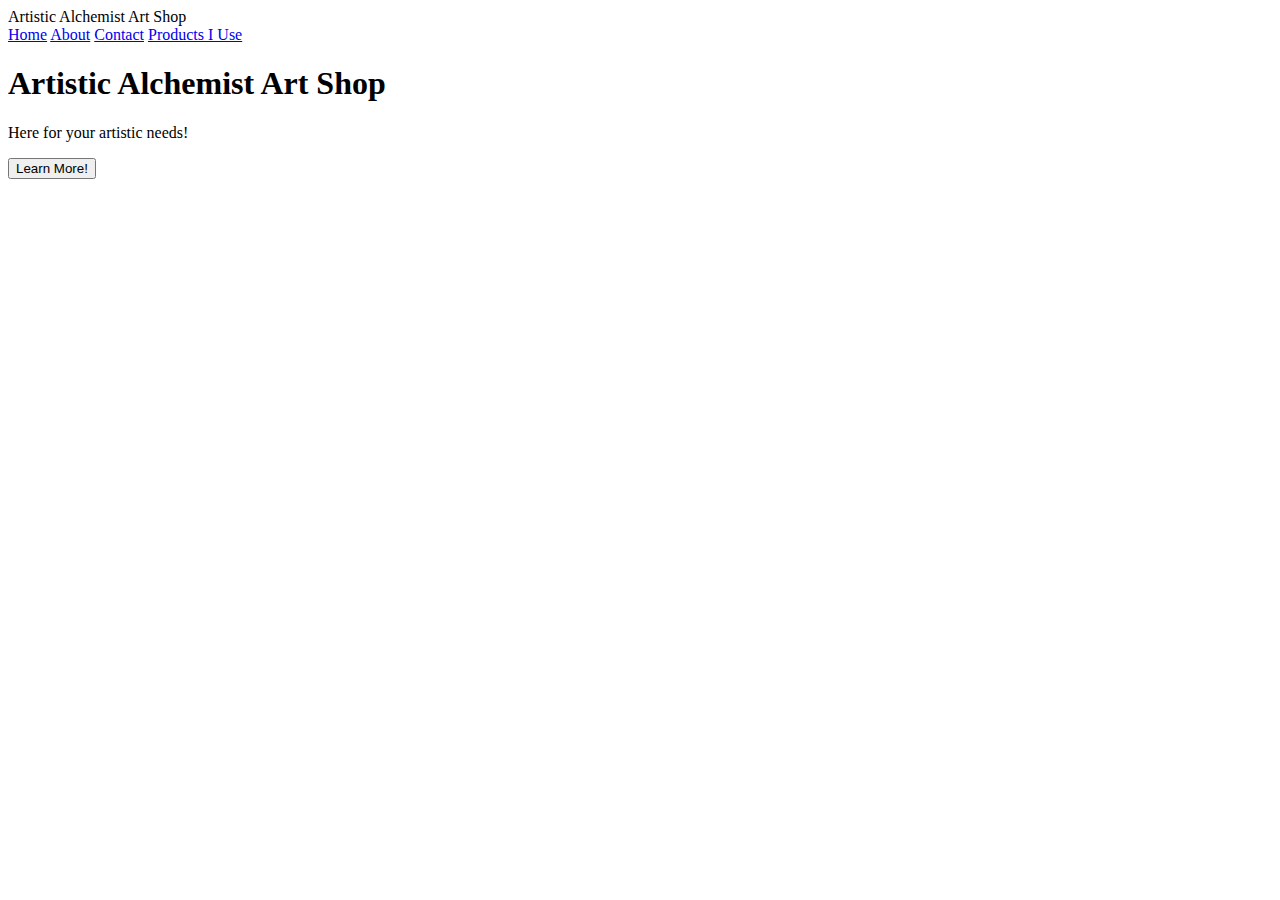
==== index.html @ 0463519f "Update index.html" ====
<!DOCTYPE html>
<html lang="en">
<head>
    <meta charset="UTF-8">
    <meta name="viewport" content="width=device-width, initial-scale=1.0">
    <title>Artistic Alchemist Art Shop</title>
</head>
<body>
    <nav>
        <div class="logo">Artistic Alchemist Art Shop</div>
        <div class="nav items">
            <a href="/">Home</a>
            <a href="/">About</a>
            <a href="/">Contact</a>
            <a href="/">Products I Use</a>
    </nav>
    <section class="hero"></section>
    <div class="hero-container">
        <div class="clomumn-left">
            <h1>Artistic Alchemist Art Shop</h1>
            <p>Here for your artistic needs!</p>
            <button>Learn More!</button>
        </div>
        <div class="clomumn-right">
            <img src="./image-1.svg" alt="illust" class="hero-image>
        </div>
    </div>
</body>
</html>
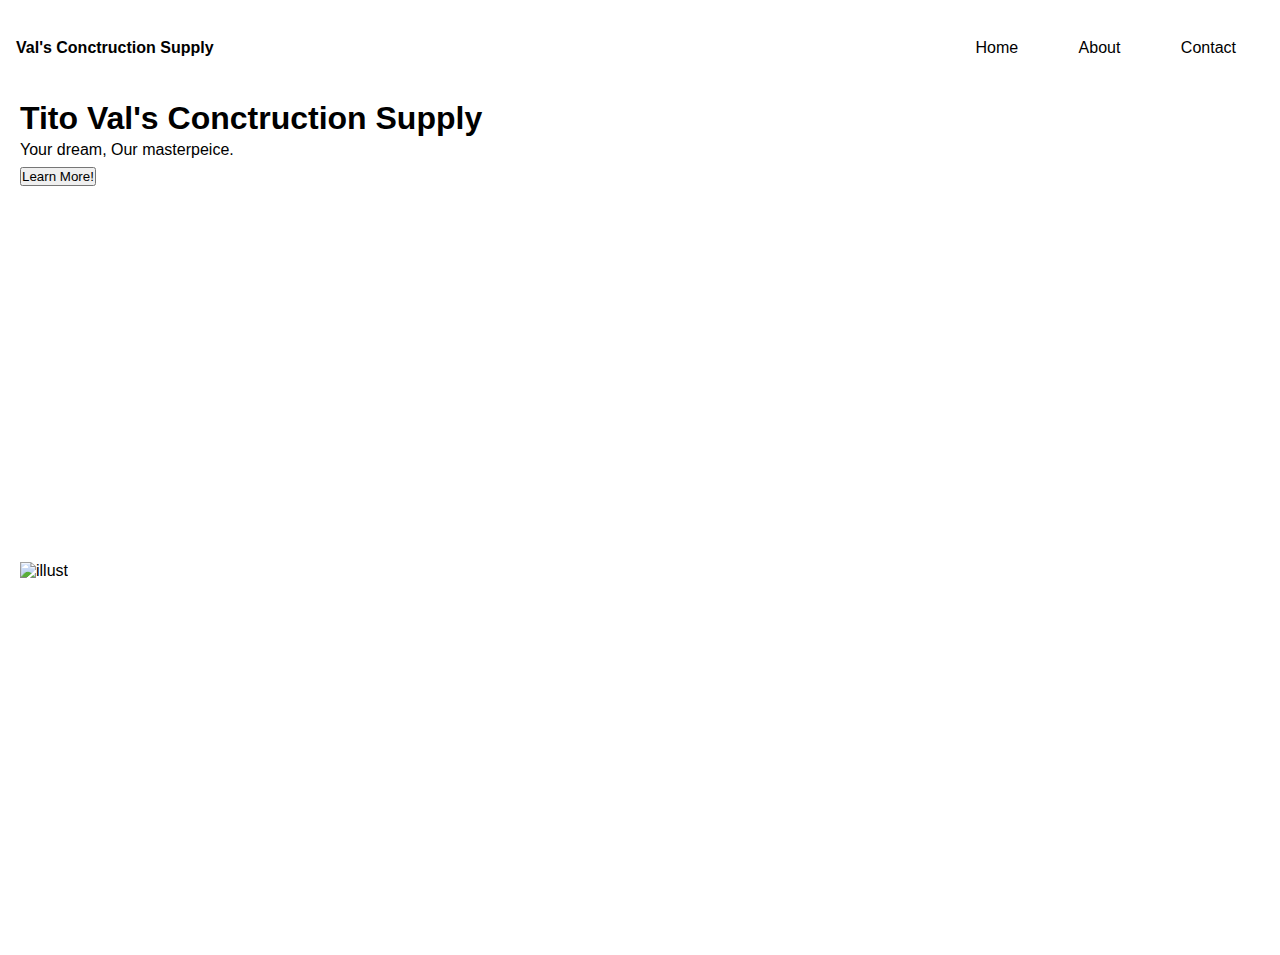
==== commit a6d28035: "n" ====
--- a/index.html
+++ b/index.html
@@ -3,26 +3,27 @@
 <head>
     <meta charset="UTF-8">
     <meta name="viewport" content="width=device-width, initial-scale=1.0">
-    <title>Artistic Alchemist Art Shop</title>
+    <title>Tito Val's Conctruction Supply</title>
+    <link rel="stylesheet" href="style.css">
 </head>
 <body>
     <nav>
-        <div class="logo">Artistic Alchemist Art Shop</div>
+        <div class="logo">Val's Conctruction Supply</div>
         <div class="nav items">
             <a href="/">Home</a>
             <a href="/">About</a>
             <a href="/">Contact</a>
-            <a href="/">Products I Use</a>
     </nav>
     <section class="hero"></section>
-    <div class="hero-container">
+    <div class="container">
         <div class="clomumn-left">
-            <h1>Artistic Alchemist Art Shop</h1>
-            <p>Here for your artistic needs!</p>
+            <h1>Tito Val's Conctruction Supply</h1>
+            <p>Your dream, Our masterpeice.</p>
             <button>Learn More!</button>
         </div>
         <div class="clomumn-right">
-            <img src="./image-1.svg" alt="illust" class="hero-image>
+            <img src="https://www.shutterstock.com/image-vector/builders-construction-workers-helmets-vector-260nw-2162673107.jpg
+            " alt="illust">
         </div>
     </div>
 </body>
--- a/style.css
+++ b/style.css
@@ -0,0 +1,40 @@
+* {
+    box-sizing: border-box;
+    margin: 4px;;
+    padding: 0px;;
+    font-family: 'Trebuchet MS', 'Lucida Sans Unicode', 'Lucida Grande', 'Lucida Sans', Arial, sans-serif; 
+}
+
+nav {
+    height:80px;
+    background: white;
+    display: flex;
+    justify-content: space-between;
+    align-items: center;
+    padding:0rem calc((100vw-1300px) / 2);
+}
+
+.logo {
+    color: black;
+    font: size 12px;
+    font-weight: bold;
+    font-style: italic
+    padding: 0 2rem;
+}
+
+nav a{
+    text-decoration: none;
+    color:black;
+    padding: 0 1.5rem;
+}
+
+.hero{
+    background: white;
+}
+
+.container {
+    display:grid;
+    grid-template-columns: auto;
+    height:95vh;
+    padding:3rem calc((100vw-1300px) / 2);
+}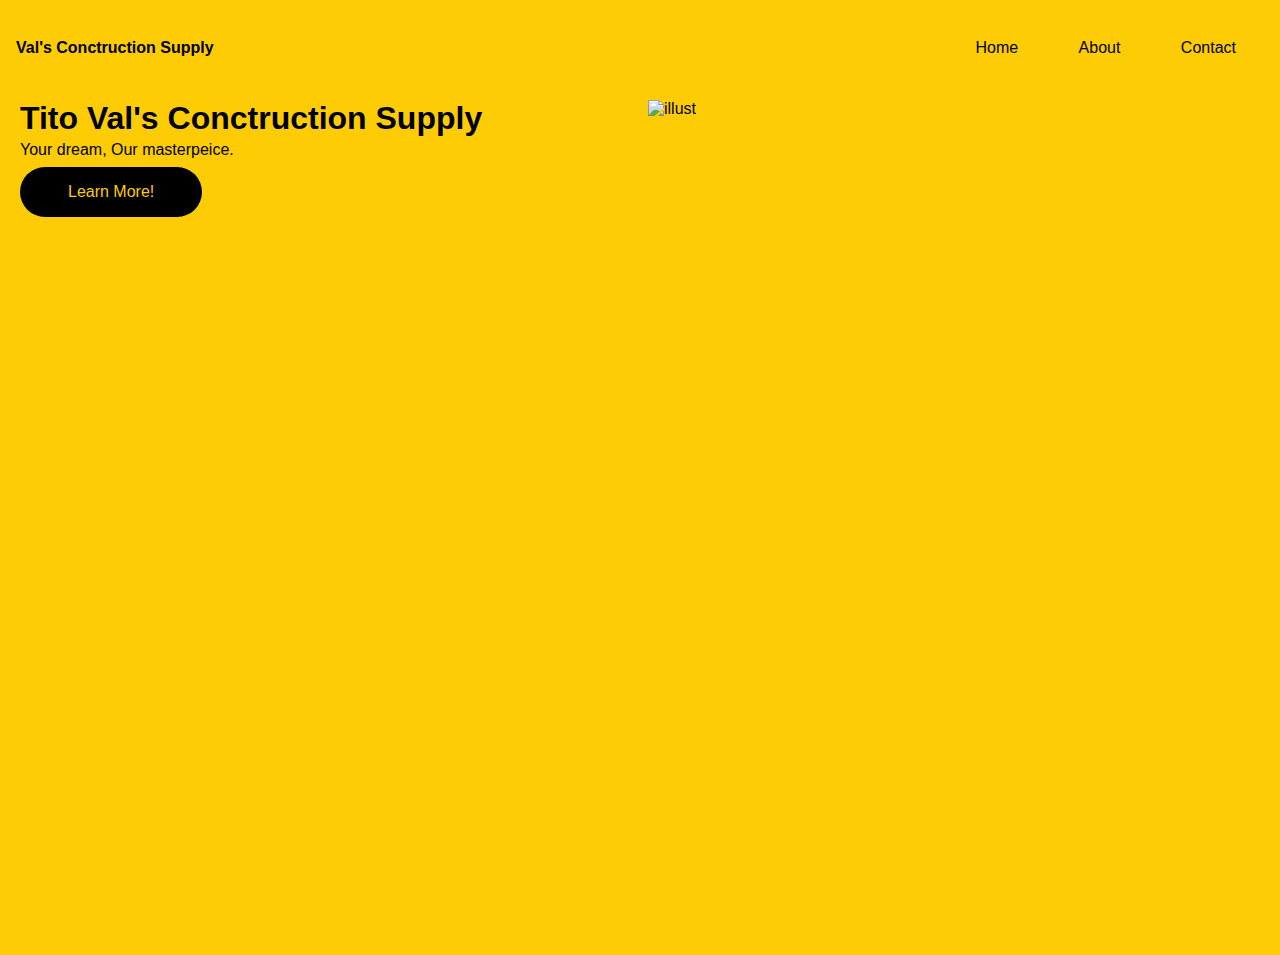
==== commit 811450ec: "j" ====
--- a/index.html
+++ b/index.html
@@ -22,8 +22,8 @@
             <button>Learn More!</button>
         </div>
         <div class="clomumn-right">
-            <img src="https://www.shutterstock.com/image-vector/builders-construction-workers-helmets-vector-260nw-2162673107.jpg
-            " alt="illust">
+            <img src="https://images.freeimages.com/image/previews/3c4/construction-laborer-semi-flat-png-art-5696856.png
+            " alt="illust" class="hero-image">
         </div>
     </div>
 </body>
--- a/style.css
+++ b/style.css
@@ -3,11 +3,12 @@
     margin: 4px;;
     padding: 0px;;
     font-family: 'Trebuchet MS', 'Lucida Sans Unicode', 'Lucida Grande', 'Lucida Sans', Arial, sans-serif; 
+    background-color: #fdcc04;
 }
 
 nav {
     height:80px;
-    background: white;
+    background:#fdcc04;
     display: flex;
     justify-content: space-between;
     align-items: center;
@@ -29,12 +30,60 @@
 }
 
 .hero{
-    background: white;
+    background: #fdcc04;
 }
 
 .container {
     display:grid;
-    grid-template-columns: auto;
+    grid-template-columns: 1fr 1fr;
     height:95vh;
     padding:3rem calc((100vw-1300px) / 2);
+}
+
+.column-left{
+    display:flex;
+    flex-direction: column;
+    justify-content: center;
+    align-items: flex-start;
+    color: black;
+    padding: 0rem 2rem;
+}
+
+.column-left h1{
+    margin-bottom: 1rem;
+    font-size: 3rem;
+}
+
+.column-right {
+    margin-bottom: 2rem;
+    font-size: 1.5rem;
+    line-height: 1.5;
+}
+
+button {
+    padding: 1rem 3rem;
+    font-size: 1rem;
+    border: none;
+    color:#fdcc04;
+    background: black;
+    cursor: pointer;
+    border-radius: 50px;
+}
+
+button:hover {
+    background:white;
+    color:black;
+}
+
+.column-right{
+    display:flex;
+    justify-content: center;
+    align-items: center;
+    padding: 0rem 2rem;
+}
+
+@media screen and (max-width:760px) {
+    .hero-container {
+        grid-template-columns: :1fr;
+    }
 }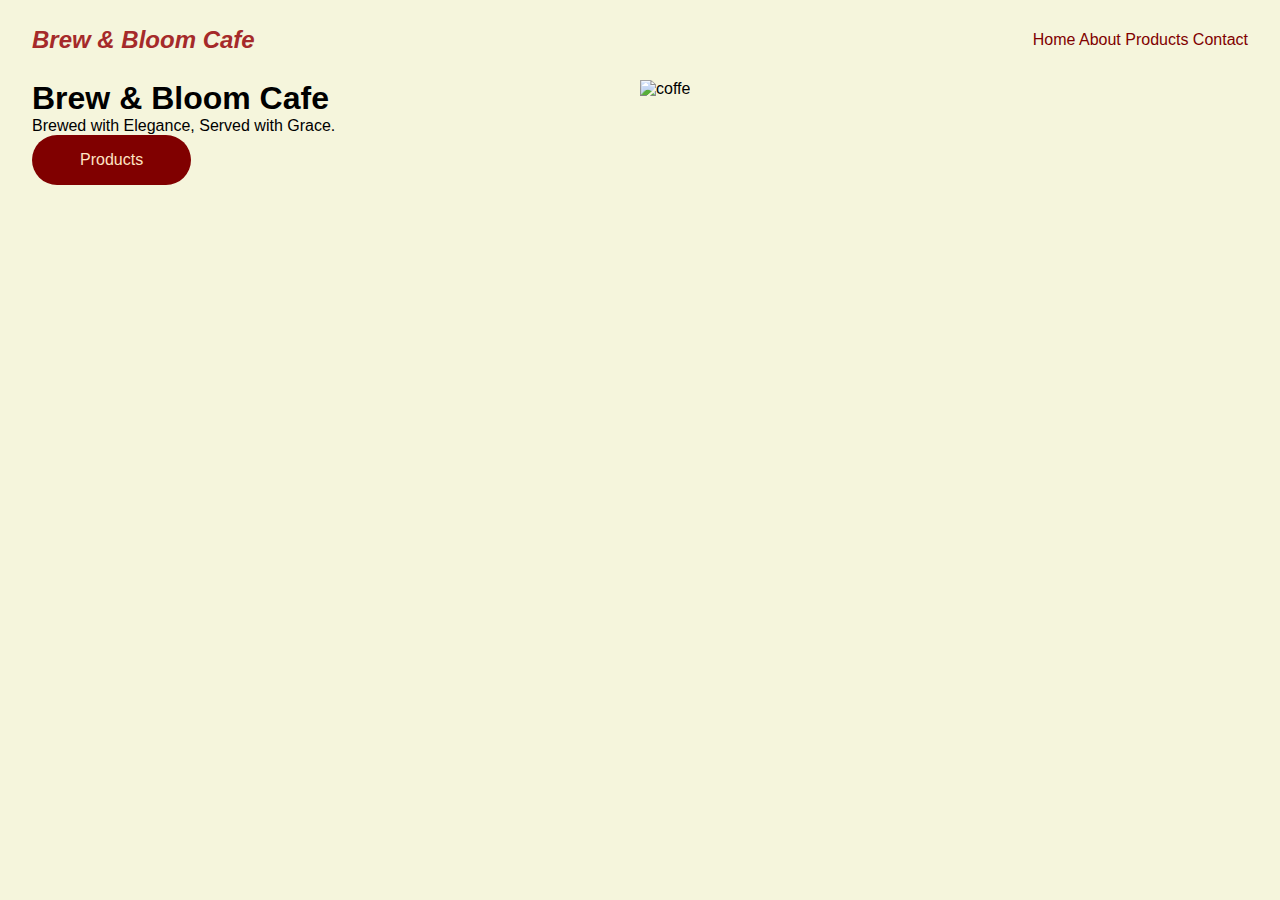
==== commit 55aaedc2: "v" ====
--- a/index.html
+++ b/index.html
@@ -3,27 +3,27 @@
 <head>
     <meta charset="UTF-8">
     <meta name="viewport" content="width=device-width, initial-scale=1.0">
-    <title>Tito Val's Conctruction Supply</title>
+    <title>Brew & Bloom Cafe</title>
     <link rel="stylesheet" href="style.css">
 </head>
 <body>
     <nav>
-        <div class="logo">Val's Conctruction Supply</div>
+        <div class="logo">Brew & Bloom Cafe</div>
         <div class="nav items">
             <a href="/">Home</a>
             <a href="/">About</a>
+            <a href="/">Products</a>
             <a href="/">Contact</a>
     </nav>
-    <section class="hero"></section>
+    <section class="main"></section>
     <div class="container">
         <div class="clomumn-left">
-            <h1>Tito Val's Conctruction Supply</h1>
-            <p>Your dream, Our masterpeice.</p>
-            <button>Learn More!</button>
+            <h1>Brew & Bloom Cafe</h1>
+            <p>Brewed with Elegance, Served with Grace.</p>
+            <button>Products</button>
         </div>
         <div class="clomumn-right">
-            <img src="https://images.freeimages.com/image/previews/3c4/construction-laborer-semi-flat-png-art-5696856.png
-            " alt="illust" class="hero-image">
+            <img src="https://static.vecteezy.com/system/resources/thumbnails/041/281/412/small_2x/coffee-cup-transparent-png.png" alt="coffe" class="coffe-image">
         </div>
     </div>
 </body>
--- a/style.css
+++ b/style.css
@@ -1,43 +1,35 @@
-* {
+*{
+    padding: 0px;;
+    margin:0;
     box-sizing: border-box;
-    margin: 4px;;
-    padding: 0px;;
-    font-family: 'Trebuchet MS', 'Lucida Sans Unicode', 'Lucida Grande', 'Lucida Sans', Arial, sans-serif; 
-    background-color: #fdcc04;
+    font-family: 'Lucida Sans', 'Lucida Sans Regular', 'Lucida Grande', 'Lucida Sans Unicode', Geneva, Verdana, sans-serif;
+    background-color: beige;
 }
 
-nav {
+nav{
     height:80px;
-    background:#fdcc04;
-    display: flex;
+    display:flex;
     justify-content: space-between;
     align-items: center;
-    padding:0rem calc((100vw-1300px) / 2);
+    padding:0 2rem;
 }
 
-.logo {
-    color: black;
-    font: size 12px;
+.logo{
+    color:brown;
+    font-size: 1.5rem;
     font-weight: bold;
-    font-style: italic
-    padding: 0 2rem;
+    font-style: italic;
 }
 
 nav a{
     text-decoration: none;
-    color:black;
-    padding: 0 1.5rem;
+    color:maroon;
 }
 
-.hero{
-    background: #fdcc04;
-}
-
-.container {
+.container{
     display:grid;
     grid-template-columns: 1fr 1fr;
-    height:95vh;
-    padding:3rem calc((100vw-1300px) / 2);
+    padding:0 2rem;
 }
 
 .column-left{
@@ -45,8 +37,8 @@
     flex-direction: column;
     justify-content: center;
     align-items: flex-start;
-    color: black;
-    padding: 0rem 2rem;
+    color: maroon;
+    padding:0 2rem;
 }
 
 .column-left h1{
@@ -54,36 +46,22 @@
     font-size: 3rem;
 }
 
-.column-right {
+.column-left p{
     margin-bottom: 2rem;
-    font-size: 1.5rem;
-    line-height: 1.5;
+    font-size: 5rem;
 }
 
-button {
-    padding: 1rem 3rem;
+button{
+    padding:1rem 3rem;
     font-size: 1rem;
     border: none;
-    color:#fdcc04;
-    background: black;
+    color:bisque;
+    background: maroon;
     cursor: pointer;
     border-radius: 50px;
 }
 
-button:hover {
-    background:white;
-    color:black;
-}
-
-.column-right{
-    display:flex;
-    justify-content: center;
-    align-items: center;
-    padding: 0rem 2rem;
-}
-
-@media screen and (max-width:760px) {
-    .hero-container {
-        grid-template-columns: :1fr;
-    }
+button:hover{
+    background:rgb(197, 163, 122);
+    color:maroon
 }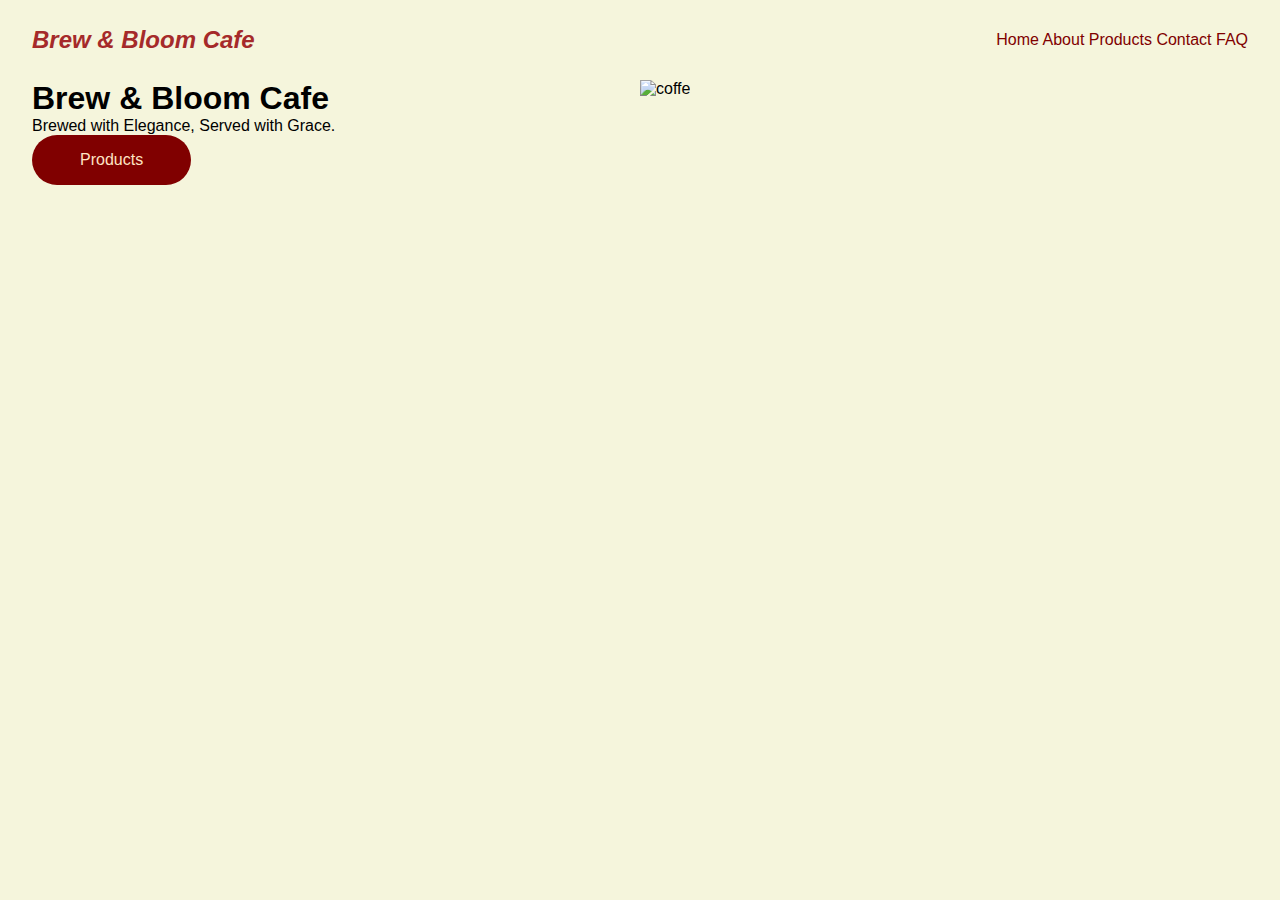
==== commit 9d5fbecd: "b" ====
--- a/index.html
+++ b/index.html
@@ -10,10 +10,11 @@
     <nav>
         <div class="logo">Brew & Bloom Cafe</div>
         <div class="nav items">
-            <a href="/">Home</a>
-            <a href="/">About</a>
-            <a href="/">Products</a>
-            <a href="/">Contact</a>
+            <a href="index.html">Home</a>
+            <a href="about.html">About</a>
+            <a href="products.html">Products</a>
+            <a href="contact.html">Contact</a>
+            <a href="faq.html">FAQ</a>
     </nav>
     <section class="main"></section>
     <div class="container">
--- a/style.css
+++ b/style.css
@@ -1,6 +1,6 @@
 *{
-    padding: 0px;;
-    margin:0;
+    padding: 0;
+    margin: 0;
     box-sizing: border-box;
     font-family: 'Lucida Sans', 'Lucida Sans Regular', 'Lucida Grande', 'Lucida Sans Unicode', Geneva, Verdana, sans-serif;
     background-color: beige;
@@ -52,6 +52,7 @@
 }
 
 button{
+    
     padding:1rem 3rem;
     font-size: 1rem;
     border: none;
@@ -64,4 +65,92 @@
 button:hover{
     background:rgb(197, 163, 122);
     color:maroon
+}
+
+* {box-sizing:border-box}
+
+/* Slideshow container */
+.slideshow-container {
+  max-width: 1000px;
+  position: relative;
+  margin: auto;
+}
+
+/* Hide the images by default */
+.mySlides {
+  display: none;
+}
+
+/* Next & previous buttons */
+.prev, .next {
+  cursor: pointer;
+  position: absolute;
+  top: 50%;
+  width: auto;
+  margin-top: -22px;
+  padding: 16px;
+  color: white;
+  font-weight: bold;
+  font-size: 18px;
+  transition: 0.6s ease;
+  border-radius: 0 3px 3px 0;
+  user-select: none;
+}
+
+/* Position the "next button" to the right */
+.next {
+  right: 0;
+  border-radius: 3px 0 0 3px;
+}
+
+/* On hover, add a black background color with a little bit see-through */
+.prev:hover, .next:hover {
+  background-color: rgba(0,0,0,0.8);
+}
+
+/* Caption text */
+.text {
+  color: #f2f2f2;
+  font-size: 15px;
+  padding: 8px 12px;
+  position: absolute;
+  bottom: 8px;
+  width: 100%;
+  text-align: center;
+}
+
+/* Number text (1/3 etc) */
+.numbertext {
+  color: #f2f2f2;
+  font-size: 12px;
+  padding: 8px 12px;
+  position: absolute;
+  top: 0;
+}
+
+/* The dots/bullets/indicators */
+.dot {
+  cursor: pointer;
+  height: 15px;
+  width: 15px;
+  margin: 0 2px;
+  background-color: #bbb;
+  border-radius: 50%;
+  display: inline-block;
+  transition: background-color 0.6s ease;
+}
+
+.active, .dot:hover {
+  background-color: #717171;
+}
+
+/* Fading animation */
+.fade {
+  animation-name: fade;
+  animation-duration: 1.5s;
+}
+
+@keyframes fade {
+  from {opacity: .4}
+  to {opacity: 1}
 }